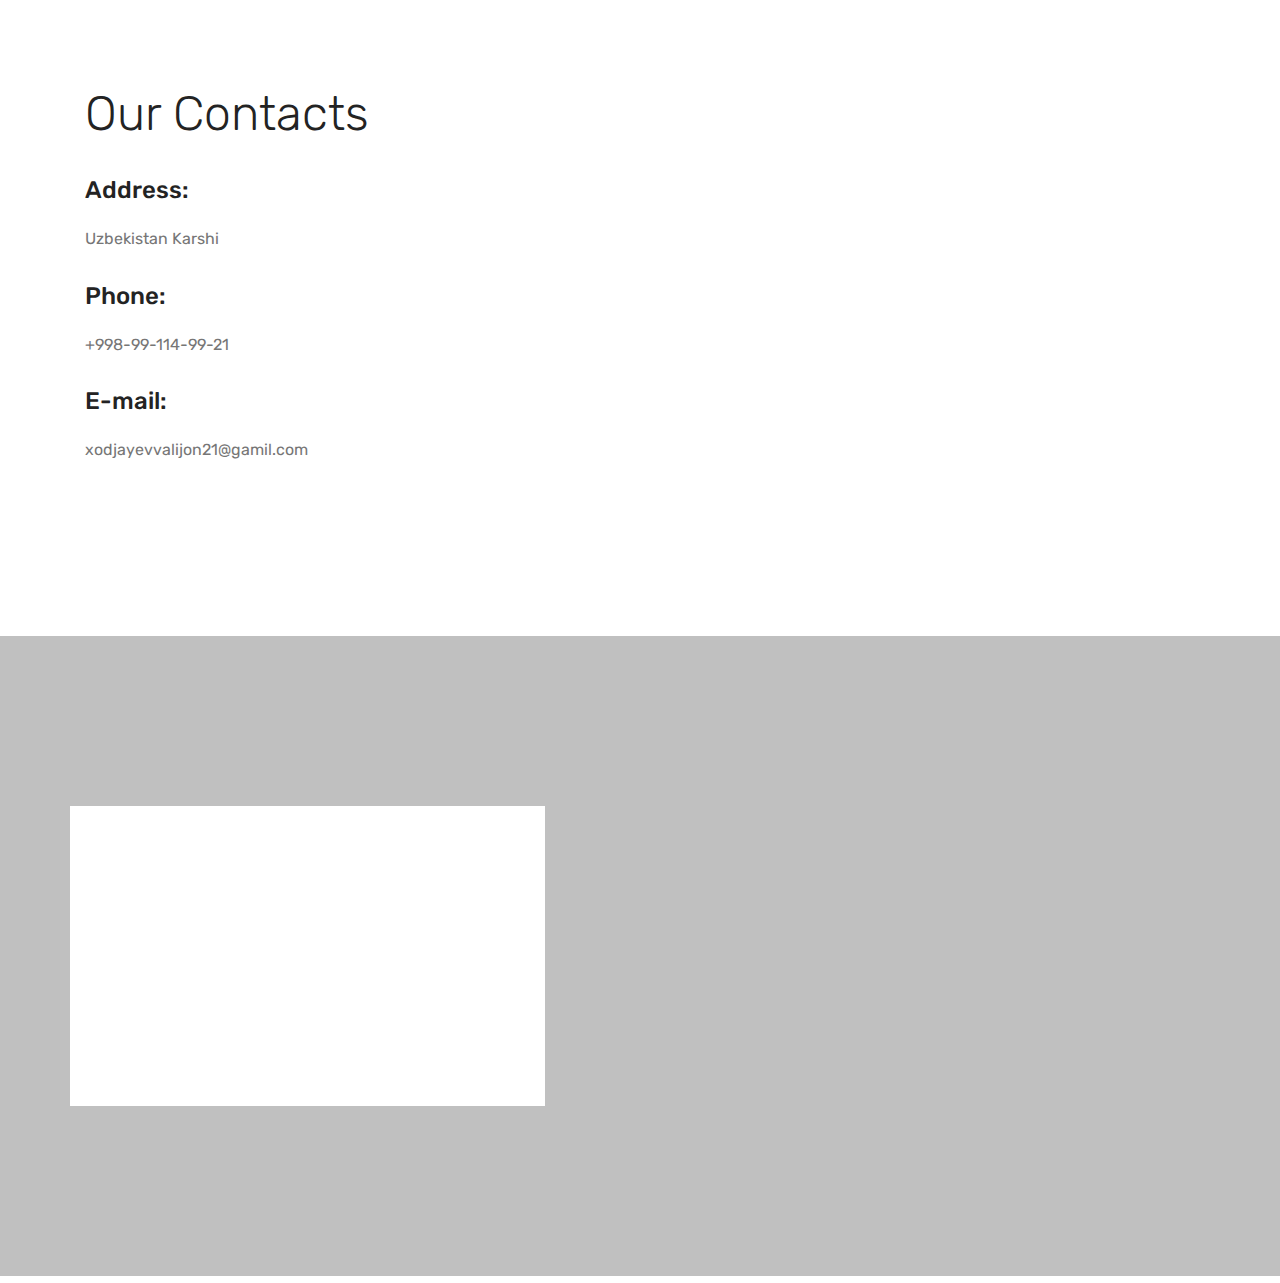
==== page4.html @ 5f027de9 "first commit" ====
<!DOCTYPE html>
<html  >
<head>
  <!-- Site made with Mobirise Website Builder v4.12.4, https://mobirise.com -->
  <meta charset="UTF-8">
  <meta http-equiv="X-UA-Compatible" content="IE=edge">
  <meta name="generator" content="Mobirise v4.12.4, mobirise.com">
  <meta name="viewport" content="width=device-width, initial-scale=1, minimum-scale=1">
  <link rel="shortcut icon" href="assets/images/logo4.png" type="image/x-icon">
  <meta name="description" content="Site Creator Description">
  
  
  <title>contact</title>
  <link rel="stylesheet" href="assets/bootstrap/css/bootstrap.min.css">
  <link rel="stylesheet" href="assets/bootstrap/css/bootstrap-grid.min.css">
  <link rel="stylesheet" href="assets/bootstrap/css/bootstrap-reboot.min.css">
  <link rel="stylesheet" href="assets/tether/tether.min.css">
  <link rel="stylesheet" href="assets/animatecss/animate.min.css">
  <link rel="stylesheet" href="assets/theme/css/style.css">
  <link rel="preload" as="style" href="assets/mobirise/css/mbr-additional.css"><link rel="stylesheet" href="assets/mobirise/css/mbr-additional.css" type="text/css">
  
  
  
</head>
<body>
  <section class="mbr-section contacts1 cid-t9yQlhY47F" id="contacts1-2">
    <!---->
    
    <!---->
    <!--Overlay-->
    
    <!--Container-->
    <div class="container">
        <div class="row">
            <!--Titles-->
            <div class="title col-12">
                <h2 class="align-left mbr-fonts-style display-1">
                    Our Contacts
                </h2>
                
            </div>
            <!--Left-->
            <div class="col-12 col-md-6">
                <div class="left-block wrapper">
                    <div class="b b-adress">
                        <h5 class="align-left mbr-fonts-style m-0 display-5">
                            Address:
                        </h5>
                        <p class="mbr-text align-left mbr-fonts-style display-7">Uzbekistan Karshi<br></p>
                    </div>
                    <div class="b b-phone">
                        <h5 class="align-left mbr-fonts-style m-0 display-5">
                            Phone:
                        </h5>
                        <p class="mbr-text align-left mbr-fonts-style display-7">+998-99-114-99-21</p>
                    </div>
                    <div class="b b-mail">
                        <h5 class="align-left mbr-fonts-style m-0 display-5">
                            E-mail:
                        </h5>
                        <p class="mbr-text align-left mbr-fonts-style display-7">
                            xodjayevvalijon21@gamil.com</p>
                    </div>
                </div>
            </div>
            <!--Right-->
            <div class="col-12 col-md-6">
                <div class="google-map"><iframe frameborder="0" style="border:0" src="https://www.google.com/maps/embed/v1/place?key=AIzaSyCNveGQ9bfpKFwWzQLLftrR9hNiHwdqQG8&amp;q=place_id:ChIJweSoRDmmTj8RnVA3IKxpQ2k" allowfullscreen=""></iframe></div>
            </div>
        </div>
    </div>
</section>

<section class="engine"><a href="https://mobirise.info/d">site maker</a></section><section class="contacts4 cid-t9yQn7YLxb" id="contacts4-3">

    

    <div class="main_wrapper">
        <div class="b_wrapper">
            <div class="container">
                <div class="row">
                    <div class="col-12 col-md-5 p-0">
                        <div class="block p-5">
                            <div class="block_wrapper">
                                <h4 class="align-left mbr-fonts-style pb-4 m-0 display-5">Контакты</h4>
                                <p class="mbr-text align-left mbr-fonts-style pb-4 m-0 display-7">+998991149921</p>
                                <p class="mbr-text align-left mbr-fonts-style m-0 display-7">Uzbekistan Karshi Tatu<br><br></p>
                            </div>
                        </div>
                    </div>
                </div>
            </div>
        </div>
        <!--Map-->
        <div class="google-map"><iframe frameborder="0" style="border:0" src="https://www.google.com/maps/embed/v1/place?key=AIzaSyCNveGQ9bfpKFwWzQLLftrR9hNiHwdqQG8&amp;q=place_id:ChIJweSoRDmmTj8RnVA3IKxpQ2k" allowfullscreen=""></iframe></div>
    </div>
</section>


  <script src="assets/web/assets/jquery/jquery.min.js"></script>
  <script src="assets/popper/popper.min.js"></script>
  <script src="assets/bootstrap/js/bootstrap.min.js"></script>
  <script src="assets/tether/tether.min.js"></script>
  <script src="assets/smoothscroll/smooth-scroll.js"></script>
  <script src="assets/viewportchecker/jquery.viewportchecker.js"></script>
  <script src="assets/theme/js/script.js"></script>
  
  
 <div id="scrollToTop" class="scrollToTop mbr-arrow-up"><a style="text-align: center;"><i class="mbr-arrow-up-icon mbr-arrow-up-icon-cm cm-icon cm-icon-smallarrow-up"></i></a></div>
    <input name="animation" type="hidden">
  </body>
</html>
---- assets/theme/css/style.css ----
/*!
 * Mobirise v4 theme (https://mobirise.com/)
 * Copyright 2017 Mobirise
 */
section {
  background-color: #eeeeee;
}

.form-control:focus {
  box-shadow: none;
}

:focus {
  outline: none;
}

body {
  font-style: normal;
  line-height: 1.5;
}

section,
.container,
.container-fluid {
  position: relative;
  word-wrap: break-word;
}

a.mbr-iconfont:hover {
  text-decoration: none;
}

.article .lead p,
.article .lead ul,
.article .lead ol,
.article .lead pre,
.article .lead blockquote {
  margin-bottom: 0;
}

ul,
ol,
pre,
blockquote {
  margin-bottom: 2.3125rem;
}

pre {
  background: #f4f4f4;
  padding: 10px 24px;
  white-space: pre-wrap;
}

.inactive {
  -webkit-user-select: none;
  -moz-user-select: none;
  -ms-user-select: none;
  user-select: none;
  pointer-events: none;
  -webkit-user-drag: none;
  user-drag: none;
}

.mbr-section__comments .row {
  justify-content: center;
  -webkit-justify-content: center;
}

a {
  font-style: normal;
  font-weight: 400;
  cursor: pointer;
}

a, a:hover {
  text-decoration: none;
}

figure {
  margin-bottom: 0;
}

body {
  color: #232323;
}

h1,
h2,
h3,
h4,
h5,
h6,
.h1,
.h2,
.h3,
.h4,
.h5,
.h6,
.display-1,
.display-2,
.display-3,
.display-4 {
  line-height: 1;
  word-break: break-word;
  word-wrap: break-word;
}

.mbr-section-title {
  font-style: normal;
  line-height: 1.2;
}

.mbr-section-subtitle {
  line-height: 1.3;
}

.mbr-text {
  font-style: normal;
  line-height: 1.6;
}

b,
strong {
  font-weight: bold;
}

blockquote {
  padding: 10px 0 10px 20px;
  position: relative;
  border-left: 2px solid;
  border-color: #ff3366;
}

input:-webkit-autofill, input:-webkit-autofill:hover, input:-webkit-autofill:focus, input:-webkit-autofill:active {
  transition-delay: 9999s;
  transition-property: background-color, color;
}

textarea[type='hidden'] {
  display: none;
}

body {
  position: relative;
}

section {
  background-position: 50% 50%;
  background-repeat: no-repeat;
  background-size: cover;
}

section .mbr-background-video,
section .mbr-background-video-preview {
  position: absolute;
  bottom: 0;
  left: 0;
  right: 0;
  top: 0;
}

.hidden {
  visibility: hidden;
}

.mbr-z-index20 {
  z-index: 20;
}

/*! Base colors */
.mbr-white {
  color: #ffffff;
}

.mbr-black {
  color: #000000;
}

.mbr-bg-white {
  background-color: #ffffff;
}

.mbr-bg-black {
  background-color: #000000;
}

/*! Text-aligns */
.align-left {
  text-align: left;
}

.align-center {
  text-align: center;
}

.align-right {
  text-align: right;
}

@media (max-width: 767px) {
  .align-left,
  .align-center,
  .align-right,
  .mbr-section-btn,
  .mbr-section-title {
    text-align: center;
  }
}

/*! Font-weight  */
.mbr-light {
  font-weight: 300;
}

.mbr-regular {
  font-weight: 400;
}

.mbr-semibold {
  font-weight: 500;
}

.mbr-bold {
  font-weight: 700;
}

/*! Media  */
.media-size-item {
  -moz-flex: 1 1 auto;
  -o-flex: 1 1 auto;
  flex: 1 1 auto;
}

.media-content {
  flex-basis: 100%;
}

.media-container-row {
  display: flex;
  flex-direction: row;
  flex-wrap: wrap;
  justify-content: center;
  align-content: center;
  align-items: start;
}

.media-container-row .media-size-item {
  width: 400px;
}

.media-container-column {
  display: flex;
  flex-direction: column;
  flex-wrap: wrap;
  justify-content: center;
  align-content: center;
  align-items: stretch;
}

.media-container-column > * {
  width: 100%;
}

@media (min-width: 992px) {
  .media-container-row {
    flex-wrap: nowrap;
  }
}

figure {
  overflow: hidden;
}

figure[mbr-media-size] {
  transition: width 0.1s;
}

.mbr-figure img,
.mbr-figure iframe {
  display: block;
  width: 100%;
}

.card {
  background-color: transparent;
  border: none;
}

.card-box {
  width: 100%;
}

.card-img {
  text-align: center;
  flex-shrink: 0;
  -webkit-flex-shrink: 0;
}

.media {
  max-width: 100%;
  margin: 0 auto;
}

.mbr-figure {
  -ms-grid-row-align: center;
  align-self: center;
}

.media-container > div {
  max-width: 100%;
}

.mbr-figure img,
.card-img img {
  width: 100%;
}

@media (max-width: 991px) {
  .media-size-item {
    width: auto !important;
  }
  .media {
    width: auto;
  }
  .mbr-figure {
    width: 100% !important;
  }
}

/*! Buttons */
.btn {
  font-weight: 500;
  border-width: 2px;
  font-style: normal;
  letter-spacing: 1px;
  margin: .4rem .8rem;
  white-space: normal;
  transition: all .3s ease-in-out;
  display: inline-flex;
  align-items: center;
  justify-content: center;
  word-break: break-word;
  -webkit-align-items: center;
  -webkit-justify-content: center;
  display: -webkit-inline-flex;
}

.btn-sm {
  font-weight: 500;
  letter-spacing: 1px;
  transition: all .3s ease-in-out;
}

.btn-md {
  font-weight: 500;
  letter-spacing: 1px;
  margin: .4rem .8rem !important;
  transition: all .3s ease-in-out;
}

.btn-lg {
  font-weight: 500;
  letter-spacing: 1px;
  margin: .4rem .8rem !important;
  transition: all .3s ease-in-out;
}

.mbr-section-btn {
  margin-left: -0.25rem;
  margin-right: -0.25rem;
  font-size: 0;
}

nav .mbr-section-btn {
  margin-left: 0rem;
  margin-right: 0rem;
}

.btn-form {
  border-radius: 0;
}

.btn-form:hover {
  cursor: pointer;
}

/*! Btn icon margin */
.btn .mbr-iconfont,
.btn.btn-sm .mbr-iconfont {
  cursor: pointer;
  margin-right: 0.5rem;
}

.btn.btn-md .mbr-iconfont,
.btn.btn-md .mbr-iconfont {
  margin-right: 0.8rem;
}

.mbr-regular {
  font-weight: 400;
}

.mbr-semibold {
  font-weight: 500;
}

.mbr-bold {
  font-weight: 700;
}

[type='submit'] {
  -webkit-appearance: none;
}

/*! Full-screen */
.mbr-fullscreen .mbr-overlay {
  min-height: 100vh;
}

.mbr-fullscreen {
  display: flex;
  display: -moz-flex;
  display: -ms-flex;
  display: -o-flex;
  align-items: center;
  -webkit-align-items: center;
  min-height: 100vh;
  padding-top: 3rem;
  padding-bottom: 3rem;
}

/*! Map */
.map {
  height: 25rem;
  position: relative;
}

.map iframe {
  width: 100%;
  height: 100%;
}

.mbr-overlay {
  background-color: #000;
  bottom: 0;
  left: 0;
  opacity: .5;
  position: absolute;
  right: 0;
  top: 0;
  z-index: 0;
  pointer-events: none;
}

/* Form */
blockquote {
  font-style: italic;
  padding: 10px 0 10px 20px;
  font-size: 1.09rem;
  position: relative;
  border-width: 3px;
}

.form-control {
  background-color: #f5f5f5;
  box-shadow: none;
  color: #565656;
  line-height: 1.43;
  min-height: 3.5em;
  padding: 1.07em .5em;
}

.form-control, .form-control:focus {
  border: 1px solid #e8e8e8;
}

.form-active .form-control:invalid {
  border-color: red;
}

.form-control-label {
  position: relative;
  cursor: pointer;
  margin-bottom: .357em;
  padding: 0;
}

.alert {
  color: #ffffff;
  border-radius: 0;
  border: 0;
  font-size: .875rem;
  line-height: 1.5;
  margin-bottom: 1.875rem;
  padding: 1.25rem;
  position: relative;
}

.alert.alert-form::after {
  background-color: inherit;
  bottom: -7px;
  content: "";
  display: block;
  height: 14px;
  left: 50%;
  margin-left: -7px;
  position: absolute;
  transform: rotate(45deg);
  width: 14px;
  -webkit-transform: rotate(45deg);
}

.form-asterisk {
  font-family: initial;
  position: absolute;
  top: -2px;
  font-weight: normal;
}

/*! Scroll to top arrow */
#scrollToTop a i:before {
  content: '';
  position: absolute;
  height: 40%;
  top: 25%;
  background: #fff;
  width: 2px;
  left: calc(50% - 1px);
}

#scrollToTop a i:after {
  content: '';
  position: absolute;
  display: block;
  border-top: 2px solid #fff;
  border-right: 2px solid #fff;
  width: 40%;
  height: 40%;
  left: 30%;
  bottom: 30%;
  transform: rotate(135deg);
  -webkit-transform: rotate(135deg);
}

.mbr-arrow-up {
  bottom: 25px;
  right: 90px;
  position: fixed;
  text-align: right;
  z-index: 5000;
  color: #ffffff;
  font-size: 32px;
  transform: rotate(180deg);
  -webkit-transform: rotate(180deg);
}

.mbr-arrow-up a {
  background: rgba(0, 0, 0, 0.2);
  border-radius: 3px;
  color: #fff;
  display: inline-block;
  height: 60px;
  width: 60px;
  outline-style: none !important;
  position: relative;
  text-decoration: none;
  transition: all 0.3s ease-in-out;
  cursor: pointer;
  text-align: center;
}

.mbr-arrow-up a:hover {
  background-color: rgba(0, 0, 0, 0.4);
}

.mbr-arrow-up a i {
  line-height: 60px;
}

.mbr-arrow-up-icon {
  display: block;
  color: #fff;
}

.mbr-arrow-up-icon::before {
  content: '\203a';
  display: inline-block;
  font-family: serif;
  font-size: 32px;
  line-height: 1;
  font-style: normal;
  position: relative;
  top: 6px;
  left: -4px;
  -webkit-transform: rotate(-90deg);
  transform: rotate(-90deg);
}

/*! Arrow Down */
.mbr-arrow {
  position: absolute;
  bottom: 45px;
  left: 50%;
  width: 60px;
  height: 60px;
  cursor: pointer;
  background-color: rgba(80, 80, 80, 0.5);
  border-radius: 50%;
  -webkit-transform: translateX(-50%);
  transform: translateX(-50%);
}

.mbr-arrow > a {
  display: inline-block;
  text-decoration: none;
  outline-style: none;
  -webkit-animation: arrowdown 1.7s ease-in-out infinite;
  animation: arrowdown 1.7s ease-in-out infinite;
}

.mbr-arrow > a > i {
  position: absolute;
  top: -2px;
  left: 15px;
  font-size: 2rem;
}

@keyframes arrowdown {
  0% {
    transform: translateY(0px);
    -webkit-transform: translateY(0px);
  }
  50% {
    transform: translateY(-5px);
    -webkit-transform: translateY(-5px);
  }
  100% {
    transform: translateY(0px);
    -webkit-transform: translateY(0px);
  }
}

@-webkit-keyframes arrowdown {
  0% {
    transform: translateY(0px);
    -webkit-transform: translateY(0px);
  }
  50% {
    transform: translateY(-5px);
    -webkit-transform: translateY(-5px);
  }
  100% {
    transform: translateY(0px);
    -webkit-transform: translateY(0px);
  }
}

@media (max-width: 500px) {
  .mbr-arrow-up {
    left: 50%;
    right: auto;
    transform: translateX(-50%) rotate(180deg);
    -webkit-transform: translateX(-50%) rotate(180deg);
  }
}

/*Gradients animation*/
@keyframes gradient-animation {
  from {
    background-position: 0% 100%;
    -webkit-animation-timing-function: ease-in-out;
            animation-timing-function: ease-in-out;
  }
  to {
    background-position: 100% 0%;
    -webkit-animation-timing-function: ease-in-out;
            animation-timing-function: ease-in-out;
  }
}

@-webkit-keyframes gradient-animation {
  from {
    background-position: 0% 100%;
    -webkit-animation-timing-function: ease-in-out;
            animation-timing-function: ease-in-out;
  }
  to {
    background-position: 100% 0%;
    -webkit-animation-timing-function: ease-in-out;
            animation-timing-function: ease-in-out;
  }
}

.bg-gradient {
  background-size: 200% 200%;
  animation: gradient-animation 5s infinite alternate;
  -webkit-animation: gradient-animation 5s infinite alternate;
}

.menu .navbar-brand {
  display: -webkit-flex;
}

.menu .navbar-brand span {
  display: flex;
  display: -webkit-flex;
}

.menu .navbar-brand .navbar-caption-wrap {
  display: -webkit-flex;
}

.menu .navbar-brand .navbar-logo img {
  display: -webkit-flex;
}

@media (min-width: 768px) and (max-width: 1023px) {
  .menu .navbar-toggleable-sm .navbar-nav {
    display: -ms-flexbox;
  }
}

@media (max-width: 1023px) {
  .menu .navbar-collapse {
    max-height: 93.5vh;
  }
  .menu .navbar-collapse.show {
    overflow: auto;
  }
}

@media (min-width: 1024px) {
  .menu .navbar-nav.nav-dropdown {
    display: -webkit-flex;
  }
  .menu .navbar-toggleable-sm .navbar-collapse {
    display: -webkit-flex !important;
  }
  .menu .collapsed .navbar-collapse {
    max-height: 93.5vh;
  }
  .menu .collapsed .navbar-collapse.show {
    overflow: auto;
  }
}

@media (max-width: 767px) {
  .menu .navbar-collapse {
    max-height: 80vh;
  }
}

/* Others*/
.note-check a[data-value=Rubik] {
  font-style: normal;
}

.mbr-arrow a {
  color: #ffffff;
}

@media (max-width: 767px) {
  .mbr-arrow {
    display: none;
  }
}

.navbar {
  display: -webkit-flex;
  -webkit-flex-wrap: wrap;
  -webkit-align-items: center;
  -webkit-justify-content: space-between;
}

.navbar-collapse {
  -webkit-flex-basis: 100%;
  -webkit-flex-grow: 1;
  -webkit-align-items: center;
}

.nav-dropdown .link {
  padding: 0.667em 1.667em !important;
  margin: 0 !important;
}

.nav {
  display: -webkit-flex;
  -webkit-flex-wrap: wrap;
}

.row {
  display: -webkit-flex;
  -webkit-flex-wrap: wrap;
}

.justify-content-center {
  -webkit-justify-content: center;
}

.form-inline {
  display: -webkit-flex;
  -webkit-align-items: center;
}

.card-wrapper {
  -webkit-flex: 1;
}

.carousel-control {
  z-index: 10;
  display: -webkit-flex;
  -webkit-align-items: center;
  -webkit-justify-content: center;
}

.carousel-controls {
  display: -webkit-flex;
}

.media {
  display: -webkit-flex;
}

.form-group:focus {
  outline: none;
}

.jq-selectbox__select {
  padding: 1.07em 0.5em;
  position: absolute;
  top: 0;
  left: 0;
  width: 100%;
}

.jq-selectbox__dropdown {
  position: absolute;
  top: 100%;
  left: 0 !important;
  width: 100% !important;
}

.jq-selectbox__trigger-arrow {
  -webkit-transform: translateY(-50%);
          transform: translateY(-50%);
}

.jq-selectbox li {
  padding: 1.07em 0.5em;
}

input[type='range'] {
  padding-left: 0 !important;
  padding-right: 0 !important;
}

.modal-dialog,
.modal-content {
  height: 100%;
}

.modal-dialog .carousel-inner {
  height: calc(100vh - 1.75rem);
}

@media (max-width: 575px) {
  .modal-dialog .carousel-inner {
    height: calc(100vh - 1rem);
  }
}

.carousel-item {
  text-align: center;
}

.carousel-item img {
  margin: auto;
}

.navbar-toggler {
  align-self: flex-start;
  padding: 0.25rem 0.75rem;
  font-size: 1.25rem;
  line-height: 1;
  background: transparent;
  border: 1px solid transparent;
  border-radius: 0.25rem;
}

.navbar-toggler:focus,
.navbar-toggler:hover {
  text-decoration: none;
}

.navbar-toggler-icon {
  display: inline-block;
  width: 1.5em;
  height: 1.5em;
  vertical-align: middle;
  content: '';
  background: no-repeat center center;
  background-size: 100% 100%;
}

.navbar-toggler-left {
  position: absolute;
  left: 1rem;
}

.navbar-toggler-right {
  position: absolute;
  right: 1rem;
}

@media (max-width: 575px) {
  .navbar-toggleable .navbar-nav .dropdown-menu {
    position: static;
    float: none;
  }
  .navbar-toggleable > .container {
    padding-right: 0;
    padding-left: 0;
  }
}

@media (min-width: 576px) {
  .navbar-toggleable {
    flex-direction: row;
    flex-wrap: nowrap;
    align-items: center;
  }
  .navbar-toggleable .navbar-nav {
    flex-direction: row;
  }
  .navbar-toggleable .navbar-nav .nav-link {
    padding-right: 0.5rem;
    padding-left: 0.5rem;
  }
  .navbar-toggleable > .container {
    display: flex;
    flex-wrap: nowrap;
    align-items: center;
  }
  .navbar-toggleable .navbar-collapse {
    display: flex !important;
    width: 100%;
  }
  .navbar-toggleable .navbar-toggler {
    display: none;
  }
}

@media (max-width: 767px) {
  .navbar-toggleable-sm .navbar-nav .dropdown-menu {
    position: static;
    float: none;
  }
  .navbar-toggleable-sm > .container {
    padding-right: 0;
    padding-left: 0;
  }
}

@media (min-width: 768px) {
  .navbar-toggleable-sm {
    flex-direction: row;
    flex-wrap: nowrap;
    align-items: center;
  }
  .navbar-toggleable-sm .navbar-nav {
    flex-direction: row;
  }
  .navbar-toggleable-sm .navbar-nav .nav-link {
    padding-right: 0.5rem;
    padding-left: 0.5rem;
  }
  .navbar-toggleable-sm > .container {
    display: flex;
    flex-wrap: nowrap;
    align-items: center;
  }
  .navbar-toggleable-sm .navbar-collapse {
    display: none;
    width: 100%;
  }
  .navbar-toggleable-sm .navbar-toggler {
    display: none;
  }
}

@media (max-width: 1023px) {
  .navbar-toggleable-md .navbar-nav .dropdown-menu {
    position: static;
    float: none;
  }
  .navbar-toggleable-md > .container {
    padding-right: 0;
    padding-left: 0;
  }
}

@media (min-width: 1024px) {
  .navbar-toggleable-md {
    flex-direction: row;
    flex-wrap: nowrap;
    align-items: center;
  }
  .navbar-toggleable-md .navbar-nav {
    flex-direction: row;
  }
  .navbar-toggleable-md .navbar-nav .nav-link {
    padding-right: 0.5rem;
    padding-left: 0.5rem;
  }
  .navbar-toggleable-md > .container {
    display: flex;
    flex-wrap: nowrap;
    align-items: center;
  }
  .navbar-toggleable-md .navbar-collapse {
    display: flex !important;
    width: 100%;
  }
  .navbar-toggleable-md .navbar-toggler {
    display: none;
  }
}

@media (max-width: 1199px) {
  .navbar-toggleable-lg .navbar-nav .dropdown-menu {
    position: static;
    float: none;
  }
  .navbar-toggleable-lg > .container {
    padding-right: 0;
    padding-left: 0;
  }
}

@media (min-width: 1200px) {
  .navbar-toggleable-lg {
    flex-direction: row;
    flex-wrap: nowrap;
    align-items: center;
  }
  .navbar-toggleable-lg .navbar-nav {
    flex-direction: row;
  }
  .navbar-toggleable-lg .navbar-nav .nav-link {
    padding-right: 0.5rem;
    padding-left: 0.5rem;
  }
  .navbar-toggleable-lg > .container {
    display: flex;
    flex-wrap: nowrap;
    align-items: center;
  }
  .navbar-toggleable-lg .navbar-collapse {
    display: flex !important;
    width: 100%;
  }
  .navbar-toggleable-lg .navbar-toggler {
    display: none;
  }
}

.navbar-toggleable-xl {
  flex-direction: row;
  flex-wrap: nowrap;
  align-items: center;
}

.navbar-toggleable-xl .navbar-nav .dropdown-menu {
  position: static;
  float: none;
}

.navbar-toggleable-xl > .container {
  padding-right: 0;
  padding-left: 0;
}

.navbar-toggleable-xl .navbar-nav {
  flex-direction: row;
}

.navbar-toggleable-xl .navbar-nav .nav-link {
  padding-right: 0.5rem;
  padding-left: 0.5rem;
}

.navbar-toggleable-xl > .container {
  display: flex;
  flex-wrap: nowrap;
  align-items: center;
}

.navbar-toggleable-xl .navbar-collapse {
  display: flex !important;
  width: 100%;
}

.navbar-toggleable-xl .navbar-toggler {
  display: none;
}

.card-img {
  width: auto;
}

.menu .navbar.collapsed:not(.beta-menu) {
  flex-direction: column;
}

.carousel-item.active,
.carousel-item-next,
.carousel-item-prev {
  display: flex;
}

.note-air-layout .dropup .dropdown-menu,
.note-air-layout .navbar-fixed-bottom .dropdown .dropdown-menu {
  bottom: initial !important;
}

html,
body {
  height: auto;
  min-height: 100vh;
}

.dropup .dropdown-toggle::after {
  display: none;
}
.engine {
	position: absolute;
	text-indent: -2400px;
	text-align: center;
	padding: 0;
	top: 0;
	left: -2400px;
}
---- assets/mobirise/css/mbr-additional.css ----
@import url(https://fonts.googleapis.com/css?family=Rubik:300,400,500,600,700,800,900,300i,400i,500i,600i,700i,800i,900i&display=swap);





body {
  font-family: Rubik;
}
.display-1 {
  font-family: 'Rubik', sans-serif;
  font-size: 3rem;
  font-display: swap;
}
.display-1 > .mbr-iconfont {
  font-size: 4.8rem;
}
.display-2 {
  font-family: 'Rubik', sans-serif;
  font-size: 3rem;
  font-display: swap;
}
.display-2 > .mbr-iconfont {
  font-size: 4.8rem;
}
.display-4 {
  font-family: 'Rubik', sans-serif;
  font-size: 1rem;
  font-display: swap;
}
.display-4 > .mbr-iconfont {
  font-size: 1.6rem;
}
.display-5 {
  font-family: 'Rubik', sans-serif;
  font-size: 1.5rem;
  font-display: swap;
}
.display-5 > .mbr-iconfont {
  font-size: 2.4rem;
}
.display-7 {
  font-family: 'Rubik', sans-serif;
  font-size: 1rem;
  font-display: swap;
}
.display-7 > .mbr-iconfont {
  font-size: 1.6rem;
}
/* ---- Fluid typography for mobile devices ---- */
/* 1.4 - font scale ratio ( bootstrap == 1.42857 ) */
/* 100vw - current viewport width */
/* (48 - 20)  48 == 48rem == 768px, 20 == 20rem == 320px(minimal supported viewport) */
/* 0.65 - min scale variable, may vary */
@media (max-width: 768px) {
  .display-1 {
    font-size: 2.4rem;
    font-size: calc( 1.7rem + (3 - 1.7) * ((100vw - 20rem) / (48 - 20)));
    line-height: calc( 1.4 * (1.7rem + (3 - 1.7) * ((100vw - 20rem) / (48 - 20))));
  }
  .display-2 {
    font-size: 2.4rem;
    font-size: calc( 1.7rem + (3 - 1.7) * ((100vw - 20rem) / (48 - 20)));
    line-height: calc( 1.4 * (1.7rem + (3 - 1.7) * ((100vw - 20rem) / (48 - 20))));
  }
  .display-4 {
    font-size: 0.8rem;
    font-size: calc( 1rem + (1 - 1) * ((100vw - 20rem) / (48 - 20)));
    line-height: calc( 1.4 * (1rem + (1 - 1) * ((100vw - 20rem) / (48 - 20))));
  }
  .display-5 {
    font-size: 1.2rem;
    font-size: calc( 1.175rem + (1.5 - 1.175) * ((100vw - 20rem) / (48 - 20)));
    line-height: calc( 1.4 * (1.175rem + (1.5 - 1.175) * ((100vw - 20rem) / (48 - 20))));
  }
}
/* Buttons */
.btn {
  padding: 1rem 3rem;
  border-radius: 3px;
}
.btn-sm {
  padding: 0.6rem 1.5rem;
  border-radius: 3px;
}
.btn-md {
  padding: 1rem 3rem;
  border-radius: 3px;
}
.btn-lg {
  padding: 1.2rem 3.2rem;
  border-radius: 3px;
}
.bg-primary {
  background-color: #ff3366 !important;
}
.bg-success {
  background-color: #0f7699 !important;
}
.bg-info {
  background-color: #82786e !important;
}
.bg-warning {
  background-color: #879a9f !important;
}
.bg-danger {
  background-color: #b1a374 !important;
}
.btn-primary,
.btn-primary:active {
  background-color: #ff3366 !important;
  border-color: #ff3366 !important;
  color: #ffffff !important;
}
.btn-primary:hover,
.btn-primary:focus,
.btn-primary.focus,
.btn-primary.active {
  color: #ffffff !important;
  background-color: #e50039 !important;
  border-color: #e50039 !important;
}
.btn-primary.disabled,
.btn-primary:disabled {
  color: #ffffff !important;
  background-color: #e50039 !important;
  border-color: #e50039 !important;
}
.btn-secondary,
.btn-secondary:active {
  background-color: #ff3366 !important;
  border-color: #ff3366 !important;
  color: #ffffff !important;
}
.btn-secondary:hover,
.btn-secondary:focus,
.btn-secondary.focus,
.btn-secondary.active {
  color: #ffffff !important;
  background-color: #e50039 !important;
  border-color: #e50039 !important;
}
.btn-secondary.disabled,
.btn-secondary:disabled {
  color: #ffffff !important;
  background-color: #e50039 !important;
  border-color: #e50039 !important;
}
.btn-info,
.btn-info:active {
  background-color: #82786e !important;
  border-color: #82786e !important;
  color: #ffffff !important;
}
.btn-info:hover,
.btn-info:focus,
.btn-info.focus,
.btn-info.active {
  color: #ffffff !important;
  background-color: #59524b !important;
  border-color: #59524b !important;
}
.btn-info.disabled,
.btn-info:disabled {
  color: #ffffff !important;
  background-color: #59524b !important;
  border-color: #59524b !important;
}
.btn-success,
.btn-success:active {
  background-color: #0f7699 !important;
  border-color: #0f7699 !important;
  color: #ffffff !important;
}
.btn-success:hover,
.btn-success:focus,
.btn-success.focus,
.btn-success.active {
  color: #ffffff !important;
  background-color: #084053 !important;
  border-color: #084053 !important;
}
.btn-success.disabled,
.btn-success:disabled {
  color: #ffffff !important;
  background-color: #084053 !important;
  border-color: #084053 !important;
}
.btn-warning,
.btn-warning:active {
  background-color: #879a9f !important;
  border-color: #879a9f !important;
  color: #ffffff !important;
}
.btn-warning:hover,
.btn-warning:focus,
.btn-warning.focus,
.btn-warning.active {
  color: #ffffff !important;
  background-color: #617479 !important;
  border-color: #617479 !important;
}
.btn-warning.disabled,
.btn-warning:disabled {
  color: #ffffff !important;
  background-color: #617479 !important;
  border-color: #617479 !important;
}
.btn-danger,
.btn-danger:active {
  background-color: #b1a374 !important;
  border-color: #b1a374 !important;
  color: #ffffff !important;
}
.btn-danger:hover,
.btn-danger:focus,
.btn-danger.focus,
.btn-danger.active {
  color: #ffffff !important;
  background-color: #8b7d4e !important;
  border-color: #8b7d4e !important;
}
.btn-danger.disabled,
.btn-danger:disabled {
  color: #ffffff !important;
  background-color: #8b7d4e !important;
  border-color: #8b7d4e !important;
}
.btn-white {
  color: #333333 !important;
}
.btn-white,
.btn-white:active {
  background-color: #ffffff !important;
  border-color: #ffffff !important;
  color: #808080 !important;
}
.btn-white:hover,
.btn-white:focus,
.btn-white.focus,
.btn-white.active {
  color: #808080 !important;
  background-color: #d9d9d9 !important;
  border-color: #d9d9d9 !important;
}
.btn-white.disabled,
.btn-white:disabled {
  color: #808080 !important;
  background-color: #d9d9d9 !important;
  border-color: #d9d9d9 !important;
}
.btn-black,
.btn-black:active {
  background-color: #333333 !important;
  border-color: #333333 !important;
  color: #ffffff !important;
}
.btn-black:hover,
.btn-black:focus,
.btn-black.focus,
.btn-black.active {
  color: #ffffff !important;
  background-color: #0d0d0d !important;
  border-color: #0d0d0d !important;
}
.btn-black.disabled,
.btn-black:disabled {
  color: #ffffff !important;
  background-color: #0d0d0d !important;
  border-color: #0d0d0d !important;
}
.btn-primary-outline,
.btn-primary-outline:active {
  background: none;
  border-color: #cc0033;
  color: #cc0033;
}
.btn-primary-outline:hover,
.btn-primary-outline:focus,
.btn-primary-outline.focus,
.btn-primary-outline.active {
  color: #ffffff;
  background-color: #ff3366;
  border-color: #ff3366;
}
.btn-primary-outline.disabled,
.btn-primary-outline:disabled {
  color: #ffffff !important;
  background-color: #ff3366 !important;
  border-color: #ff3366 !important;
}
.btn-secondary-outline,
.btn-secondary-outline:active {
  background: none;
  border-color: #cc0033;
  color: #cc0033;
}
.btn-secondary-outline:hover,
.btn-secondary-outline:focus,
.btn-secondary-outline.focus,
.btn-secondary-outline.active {
  color: #ffffff;
  background-color: #ff3366;
  border-color: #ff3366;
}
.btn-secondary-outline.disabled,
.btn-secondary-outline:disabled {
  color: #ffffff !important;
  background-color: #ff3366 !important;
  border-color: #ff3366 !important;
}
.btn-info-outline,
.btn-info-outline:active {
  background: none;
  border-color: #4b453f;
  color: #4b453f;
}
.btn-info-outline:hover,
.btn-info-outline:focus,
.btn-info-outline.focus,
.btn-info-outline.active {
  color: #ffffff;
  background-color: #82786e;
  border-color: #82786e;
}
.btn-info-outline.disabled,
.btn-info-outline:disabled {
  color: #ffffff !important;
  background-color: #82786e !important;
  border-color: #82786e !important;
}
.btn-success-outline,
.btn-success-outline:active {
  background: none;
  border-color: #062e3c;
  color: #062e3c;
}
.btn-success-outline:hover,
.btn-success-outline:focus,
.btn-success-outline.focus,
.btn-success-outline.active {
  color: #ffffff;
  background-color: #0f7699;
  border-color: #0f7699;
}
.btn-success-outline.disabled,
.btn-success-outline:disabled {
  color: #ffffff !important;
  background-color: #0f7699 !important;
  border-color: #0f7699 !important;
}
.btn-warning-outline,
.btn-warning-outline:active {
  background: none;
  border-color: #55666b;
  color: #55666b;
}
.btn-warning-outline:hover,
.btn-warning-outline:focus,
.btn-warning-outline.focus,
.btn-warning-outline.active {
  color: #ffffff;
  background-color: #879a9f;
  border-color: #879a9f;
}
.btn-warning-outline.disabled,
.btn-warning-outline:disabled {
  color: #ffffff !important;
  background-color: #879a9f !important;
  border-color: #879a9f !important;
}
.btn-danger-outline,
.btn-danger-outline:active {
  background: none;
  border-color: #7a6e45;
  color: #7a6e45;
}
.btn-danger-outline:hover,
.btn-danger-outline:focus,
.btn-danger-outline.focus,
.btn-danger-outline.active {
  color: #ffffff;
  background-color: #b1a374;
  border-color: #b1a374;
}
.btn-danger-outline.disabled,
.btn-danger-outline:disabled {
  color: #ffffff !important;
  background-color: #b1a374 !important;
  border-color: #b1a374 !important;
}
.btn-black-outline,
.btn-black-outline:active {
  background: none;
  border-color: #000000;
  color: #000000;
}
.btn-black-outline:hover,
.btn-black-outline:focus,
.btn-black-outline.focus,
.btn-black-outline.active {
  color: #ffffff;
  background-color: #333333;
  border-color: #333333;
}
.btn-black-outline.disabled,
.btn-black-outline:disabled {
  color: #ffffff !important;
  background-color: #333333 !important;
  border-color: #333333 !important;
}
.btn-white-outline,
.btn-white-outline:active,
.btn-white-outline.active {
  background: none;
  border-color: #ffffff;
  color: #ffffff;
}
.btn-white-outline:hover,
.btn-white-outline:focus,
.btn-white-outline.focus {
  color: #333333;
  background-color: #ffffff;
  border-color: #ffffff;
}
.text-primary {
  color: #ff3366 !important;
}
.text-secondary {
  color: #ff3366 !important;
}
.text-success {
  color: #0f7699 !important;
}
.text-info {
  color: #82786e !important;
}
.text-warning {
  color: #879a9f !important;
}
.text-danger {
  color: #b1a374 !important;
}
.text-white {
  color: #ffffff !important;
}
.text-black {
  color: #000000 !important;
}
a.text-primary:hover,
a.text-primary:focus {
  color: #cc0033 !important;
}
a.text-secondary:hover,
a.text-secondary:focus {
  color: #cc0033 !important;
}
a.text-success:hover,
a.text-success:focus {
  color: #062e3c !important;
}
a.text-info:hover,
a.text-info:focus {
  color: #4b453f !important;
}
a.text-warning:hover,
a.text-warning:focus {
  color: #55666b !important;
}
a.text-danger:hover,
a.text-danger:focus {
  color: #7a6e45 !important;
}
a.text-white:hover,
a.text-white:focus {
  color: #b3b3b3 !important;
}
a.text-black:hover,
a.text-black:focus {
  color: #4d4d4d !important;
}
.alert-success {
  background-color: #70c770;
}
.alert-info {
  background-color: #82786e;
}
.alert-warning {
  background-color: #879a9f;
}
.alert-danger {
  background-color: #b1a374;
}
.mbr-section-btn a.btn:not(.btn-form) {
  border-radius: 100px;
}
.mbr-section-btn a.btn:not(.btn-form):hover,
.mbr-section-btn a.btn:not(.btn-form):focus {
  box-shadow: none !important;
}
.mbr-section-btn a.btn:not(.btn-form):hover,
.mbr-section-btn a.btn:not(.btn-form):focus {
  box-shadow: 0 10px 40px 0 rgba(0, 0, 0, 0.2) !important;
  -webkit-box-shadow: 0 10px 40px 0 rgba(0, 0, 0, 0.2) !important;
}
.mbr-gallery-filter li a {
  border-radius: 100px !important;
}
.mbr-gallery-filter li.active .btn {
  background-color: #ff3366;
  border-color: #ff3366;
  color: #ffffff;
}
.mbr-gallery-filter li.active .btn:focus {
  box-shadow: none;
}
.nav-tabs .nav-link {
  border-radius: 100px !important;
}
a,
a:hover {
  color: #ff3366;
}
.mbr-plan-header.bg-primary .mbr-plan-subtitle,
.mbr-plan-header.bg-primary .mbr-plan-price-desc {
  color: #ffffff;
}
.mbr-plan-header.bg-success .mbr-plan-subtitle,
.mbr-plan-header.bg-success .mbr-plan-price-desc {
  color: #3cbfec;
}
.mbr-plan-header.bg-info .mbr-plan-subtitle,
.mbr-plan-header.bg-info .mbr-plan-price-desc {
  color: #beb8b2;
}
.mbr-plan-header.bg-warning .mbr-plan-subtitle,
.mbr-plan-header.bg-warning .mbr-plan-price-desc {
  color: #ced6d8;
}
.mbr-plan-header.bg-danger .mbr-plan-subtitle,
.mbr-plan-header.bg-danger .mbr-plan-price-desc {
  color: #dfd9c6;
}
/* Scroll to top button*/
#scrollToTop a {
  border-radius: 100px;
}
.form-control {
  font-family: 'Rubik', sans-serif;
  font-size: 1rem;
  font-display: swap;
}
.form-control > .mbr-iconfont {
  font-size: 1.6rem;
}
blockquote {
  border-color: #ff3366;
}
/* Forms */
.mbr-form .btn {
  margin: .4rem 0;
}
.mbr-form .input-group-btn a.btn {
  border-radius: 100px !important;
}
.mbr-form .input-group-btn a.btn:hover {
  box-shadow: 0 10px 40px 0 rgba(0, 0, 0, 0.2);
}
.mbr-form .input-group-btn button[type="submit"] {
  border-radius: 100px !important;
  padding: 1rem 3rem;
}
.mbr-form .input-group-btn button[type="submit"]:hover {
  box-shadow: 0 10px 40px 0 rgba(0, 0, 0, 0.2);
}
.form2 .form-control {
  border-top-left-radius: 100px;
  border-bottom-left-radius: 100px;
}
.form2 .input-group-btn a.btn {
  border-top-left-radius: 0 !important;
  border-bottom-left-radius: 0 !important;
}
.form2 .input-group-btn button[type="submit"] {
  border-top-left-radius: 0 !important;
  border-bottom-left-radius: 0 !important;
}
.form3 input[type="email"] {
  border-radius: 100px !important;
}
@media (max-width: 349px) {
  .form2 input[type="email"] {
    border-radius: 100px !important;
  }
  .form2 .input-group-btn a.btn {
    border-radius: 100px !important;
  }
  .form2 .input-group-btn button[type="submit"] {
    border-radius: 100px !important;
  }
}
@media (max-width: 767px) {
  .btn {
    font-size: .75rem !important;
  }
  .btn .mbr-iconfont {
    font-size: 1rem !important;
  }
}
/* Footer */
.mbr-footer-content li::before,
.mbr-footer .mbr-contacts li::before {
  background: #ff3366;
}
.mbr-footer-content li a:hover,
.mbr-footer .mbr-contacts li a:hover {
  color: #ff3366;
}
.footer3 input[type="email"],
.footer4 input[type="email"] {
  border-radius: 100px !important;
}
.footer3 .input-group-btn a.btn,
.footer4 .input-group-btn a.btn {
  border-radius: 100px !important;
}
.footer3 .input-group-btn button[type="submit"],
.footer4 .input-group-btn button[type="submit"] {
  border-radius: 100px !important;
}
/* Headers*/
.header13 .form-inline input[type="email"],
.header14 .form-inline input[type="email"] {
  border-radius: 100px;
}
.header13 .form-inline input[type="text"],
.header14 .form-inline input[type="text"] {
  border-radius: 100px;
}
.header13 .form-inline input[type="tel"],
.header14 .form-inline input[type="tel"] {
  border-radius: 100px;
}
.header13 .form-inline a.btn,
.header14 .form-inline a.btn {
  border-radius: 100px;
}
.header13 .form-inline button,
.header14 .form-inline button {
  border-radius: 100px !important;
}
@media screen and (-ms-high-contrast: active), (-ms-high-contrast: none) {
  .card-wrapper {
    flex: auto !important;
  }
}
.jq-selectbox li:hover,
.jq-selectbox li.selected {
  background-color: #ff3366;
  color: #ffffff;
}
.jq-selectbox .jq-selectbox__trigger-arrow,
.jq-number__spin.minus:after,
.jq-number__spin.plus:after {
  transition: 0.4s;
  border-top-color: currentColor;
  border-bottom-color: currentColor;
}
.jq-selectbox:hover .jq-selectbox__trigger-arrow,
.jq-number__spin.minus:hover:after,
.jq-number__spin.plus:hover:after {
  border-top-color: #ff3366;
  border-bottom-color: #ff3366;
}
.xdsoft_datetimepicker .xdsoft_calendar td.xdsoft_default,
.xdsoft_datetimepicker .xdsoft_calendar td.xdsoft_current,
.xdsoft_datetimepicker .xdsoft_timepicker .xdsoft_time_box > div > div.xdsoft_current {
  color: #ffffff !important;
  background-color: #ff3366 !important;
  box-shadow: none !important;
}
.xdsoft_datetimepicker .xdsoft_calendar td:hover,
.xdsoft_datetimepicker .xdsoft_timepicker .xdsoft_time_box > div > div:hover {
  color: #ffffff !important;
  background: #ff3366 !important;
  box-shadow: none !important;
}
.lazy-bg {
  background-image: none !important;
}
.lazy-placeholder:not(section),
.lazy-none {
  display: block;
  position: relative;
  padding-bottom: 56.25%;
}
iframe.lazy-placeholder,
.lazy-placeholder:after {
  content: '';
  position: absolute;
  width: 100px;
  height: 100px;
  background: transparent no-repeat center;
  background-size: contain;
  top: 50%;
  left: 50%;
  transform: translateX(-50%) translateY(-50%);
  background-image: url("data:image/svg+xml;charset=UTF-8,%3csvg width='32' height='32' viewBox='0 0 64 64' xmlns='http://www.w3.org/2000/svg' stroke='%23ff3366' %3e%3cg fill='none' fill-rule='evenodd'%3e%3cg transform='translate(16 16)' stroke-width='2'%3e%3ccircle stroke-opacity='.5' cx='16' cy='16' r='16'/%3e%3cpath d='M32 16c0-9.94-8.06-16-16-16'%3e%3canimateTransform attributeName='transform' type='rotate' from='0 16 16' to='360 16 16' dur='1s' repeatCount='indefinite'/%3e%3c/path%3e%3c/g%3e%3c/g%3e%3c/svg%3e");
}
section.lazy-placeholder:after {
  opacity: 0.3;
}
.cid-t9E7fvjEHj {
  background-image: url("../../../assets/images/home1-1-750x425.jpeg");
}
.cid-t9E7fvjEHj .icons-media-container {
  display: flex;
  -webkit-justify-content: center;
  justify-content: center;
  -webkit-flex-direction: row;
  flex-direction: row;
  -webkit-flex-wrap: wrap;
  flex-wrap: wrap;
  padding-top: 4rem;
}
.cid-t9E7fvjEHj .icons-media-container .mbr-iconfont {
  font-size: 96px;
  color: #ffffff;
}
.cid-t9E7fvjEHj .icons-media-container .icon-block {
  padding-bottom: 1rem;
}
.cid-t9E7fvjEHj .mbr-text {
  color: #ffffff;
}
.cid-t9E7fvjEHj .card {
  padding-bottom: 1.5rem;
}
.cid-t9E7fvjEHj H1 {
  text-align: center;
}
.cid-t9E7fvjEHj H5 {
  text-align: center;
  color: #37d215;
}
.cid-t9F0dSDZSG {
  padding-top: 90px;
  padding-bottom: 90px;
  background-image: url("../../../assets/images/yuk1-1200x600.jpg");
}
.cid-t9F0dSDZSG .socicon-bg-facebook {
  background: #3e5b98;
  color: #ffffff;
}
.cid-t9F0dSDZSG .socicon-bg-twitter {
  background: #4da7de;
  color: #ffffff;
}
.cid-t9F0dSDZSG .socicon-bg-googleplus {
  background: #dd4b39;
  color: #ffffff;
}
.cid-t9F0dSDZSG .socicon-bg-vkontakte {
  background: #5a7fa6;
  color: #ffffff;
}
.cid-t9F0dSDZSG .socicon-bg-odnoklassniki {
  background: #f48420;
  color: #ffffff;
}
.cid-t9F0dSDZSG .socicon-bg-pinterest {
  background: #c92619;
  color: #ffffff;
}
.cid-t9F0dSDZSG .socicon-bg-mail {
  background: #134785;
  color: #ffffff;
}
.cid-t9F0dSDZSG .btn-social {
  font-size: 20px;
  border-radius: 50%;
  padding: 0;
  width: 44px;
  height: 44px;
  line-height: 44px;
  text-align: center;
  position: relative;
  cursor: pointer;
  border: none !important;
}
.cid-t9F0dSDZSG .btn-social i {
  top: 0;
  line-height: 44px;
  width: 44px;
}
.cid-t9F0dSDZSG .btn-social + .btn {
  margin-left: .1rem;
}
.cid-t9F0dSDZSG [class^="socicon-"]:before,
.cid-t9F0dSDZSG [class*=" socicon-"]:before {
  line-height: 44px;
}
@media (max-width: 767px) {
  .cid-t9F0dSDZSG .btn {
    font-size: 20px !important;
  }
}
.cid-t9F0dSDZSG .mbr-section-title {
  color: #fa0d0d;
}
.cid-t9JSygyjbK {
  padding-top: 90px;
  padding-bottom: 90px;
  background-image: url("../../../assets/images/background4.jpg");
}
.cid-t9ErEb4p4U {
  padding-top: 105px;
  padding-bottom: 120px;
  background-color: #55b4d4;
}
@media (min-width: 992px) {
  .cid-t9ErEb4p4U .mbr-figure {
    padding-left: 4rem;
  }
}
@media (max-width: 992px) {
  .cid-t9ErEb4p4U .mbr-figure {
    padding-top: 1rem;
  }
}
.cid-t9ErEb4p4U .mbr-text {
  color: #767676;
  text-align: left;
}
.cid-t9yQlhY47F {
  padding-top: 90px;
  padding-bottom: 90px;
  background-color: #ffffff;
}
.cid-t9yQlhY47F div.b {
  padding-top: 2rem;
}
.cid-t9yQlhY47F .mbr-text {
  color: #767676;
  margin: 0;
  padding-top: 1.5rem;
}
.cid-t9yQlhY47F a:not([href]):not([tabindex]) {
  color: #fff;
  border-radius: 3px;
}
.cid-t9yQlhY47F .google-map {
  height: 25rem;
  position: relative;
}
.cid-t9yQlhY47F .google-map iframe {
  height: 100%;
  width: 100%;
}
.cid-t9yQlhY47F .google-map [data-state-details] {
  color: #6b6763;
  font-family: Montserrat;
  height: 1.5em;
  margin-top: -0.75em;
  padding-left: 1.25rem;
  padding-right: 1.25rem;
  position: absolute;
  text-align: center;
  top: 50%;
  width: 100%;
}
.cid-t9yQlhY47F .google-map[data-state] {
  background: #e9e5dc;
}
.cid-t9yQlhY47F .google-map[data-state="loading"] [data-state-details] {
  display: none;
}
.cid-t9yQlhY47F div.left-block.wrapper {
  height: 100%;
  display: flex;
  flex-direction: column;
  justify-content: flex-start;
}
@media (max-width: 767px) {
  .cid-t9yQlhY47F div.left-block.wrapper {
    padding-bottom: 3rem;
  }
}
.cid-t9yQn7YLxb .main_wrapper {
  position: relative;
  height: 40rem;
  width: 100%;
  background-color: #c0c0c0;
}
.cid-t9yQn7YLxb .main_wrapper .b_wrapper {
  height: 100%;
  display: flex;
  align-items: center;
  position: relative;
  z-index: 2;
  pointer-events: none;
}
.cid-t9yQn7YLxb .main_wrapper .b_wrapper .block {
  height: 300px;
  background-color: #ffffff;
  pointer-events: fill;
}
.cid-t9yQn7YLxb .main_wrapper .b_wrapper .block .block_wrapper {
  display: flex;
  flex-direction: column;
  justify-content: center;
  height: 100%;
}
.cid-t9yQn7YLxb .google-map {
  height: 100%;
  width: 100%;
  position: absolute;
  left: 0;
  top: 0;
  z-index: 1;
}
.cid-t9yQn7YLxb .google-map iframe {
  height: 100%;
  width: 100%;
}
.cid-t9yQn7YLxb .google-map [data-state-details] {
  color: #6b6763;
  font-family: Montserrat;
  height: 1.5em;
  margin-top: -0.75em;
  padding-left: 1.25rem;
  padding-right: 1.25rem;
  position: absolute;
  text-align: center;
  top: 50%;
  width: 100%;
}
.cid-t9yQn7YLxb .google-map[data-state] {
  background: #e9e5dc;
}
.cid-t9yQn7YLxb .google-map[data-state="loading"] [data-state-details] {
  display: none;
}
@media (max-width: 767px) {
  .cid-t9yQn7YLxb .main_wrapper .b_wrapper {
    display: block;
    height: unset;
  }
  .cid-t9yQn7YLxb .google-map {
    position: relative;
  }
  .cid-t9yQn7YLxb .container {
    max-width: 100%;
    padding: 0;
  }
}
.cid-t9EnhsmkZY {
  padding-top: 90px;
  padding-bottom: 90px;
  background-color: #ffffff;
}
.cid-t9EnhsmkZY h4 {
  font-weight: 500;
  margin-bottom: 0;
  text-align: left;
}
.cid-t9EnhsmkZY p {
  color: #767676;
  text-align: left;
}
.cid-t9EnhsmkZY .card-box {
  padding-top: 2rem;
}
.cid-t9EnhsmkZY .card-wrapper {
  height: 100%;
}
---- assets/mobirise/css/mbr-additional.css ----
@import url(https://fonts.googleapis.com/css?family=Rubik:300,400,500,600,700,800,900,300i,400i,500i,600i,700i,800i,900i&display=swap);





body {
  font-family: Rubik;
}
.display-1 {
  font-family: 'Rubik', sans-serif;
  font-size: 3rem;
  font-display: swap;
}
.display-1 > .mbr-iconfont {
  font-size: 4.8rem;
}
.display-2 {
  font-family: 'Rubik', sans-serif;
  font-size: 3rem;
  font-display: swap;
}
.display-2 > .mbr-iconfont {
  font-size: 4.8rem;
}
.display-4 {
  font-family: 'Rubik', sans-serif;
  font-size: 1rem;
  font-display: swap;
}
.display-4 > .mbr-iconfont {
  font-size: 1.6rem;
}
.display-5 {
  font-family: 'Rubik', sans-serif;
  font-size: 1.5rem;
  font-display: swap;
}
.display-5 > .mbr-iconfont {
  font-size: 2.4rem;
}
.display-7 {
  font-family: 'Rubik', sans-serif;
  font-size: 1rem;
  font-display: swap;
}
.display-7 > .mbr-iconfont {
  font-size: 1.6rem;
}
/* ---- Fluid typography for mobile devices ---- */
/* 1.4 - font scale ratio ( bootstrap == 1.42857 ) */
/* 100vw - current viewport width */
/* (48 - 20)  48 == 48rem == 768px, 20 == 20rem == 320px(minimal supported viewport) */
/* 0.65 - min scale variable, may vary */
@media (max-width: 768px) {
  .display-1 {
    font-size: 2.4rem;
    font-size: calc( 1.7rem + (3 - 1.7) * ((100vw - 20rem) / (48 - 20)));
    line-height: calc( 1.4 * (1.7rem + (3 - 1.7) * ((100vw - 20rem) / (48 - 20))));
  }
  .display-2 {
    font-size: 2.4rem;
    font-size: calc( 1.7rem + (3 - 1.7) * ((100vw - 20rem) / (48 - 20)));
    line-height: calc( 1.4 * (1.7rem + (3 - 1.7) * ((100vw - 20rem) / (48 - 20))));
  }
  .display-4 {
    font-size: 0.8rem;
    font-size: calc( 1rem + (1 - 1) * ((100vw - 20rem) / (48 - 20)));
    line-height: calc( 1.4 * (1rem + (1 - 1) * ((100vw - 20rem) / (48 - 20))));
  }
  .display-5 {
    font-size: 1.2rem;
    font-size: calc( 1.175rem + (1.5 - 1.175) * ((100vw - 20rem) / (48 - 20)));
    line-height: calc( 1.4 * (1.175rem + (1.5 - 1.175) * ((100vw - 20rem) / (48 - 20))));
  }
}
/* Buttons */
.btn {
  padding: 1rem 3rem;
  border-radius: 3px;
}
.btn-sm {
  padding: 0.6rem 1.5rem;
  border-radius: 3px;
}
.btn-md {
  padding: 1rem 3rem;
  border-radius: 3px;
}
.btn-lg {
  padding: 1.2rem 3.2rem;
  border-radius: 3px;
}
.bg-primary {
  background-color: #ff3366 !important;
}
.bg-success {
  background-color: #0f7699 !important;
}
.bg-info {
  background-color: #82786e !important;
}
.bg-warning {
  background-color: #879a9f !important;
}
.bg-danger {
  background-color: #b1a374 !important;
}
.btn-primary,
.btn-primary:active {
  background-color: #ff3366 !important;
  border-color: #ff3366 !important;
  color: #ffffff !important;
}
.btn-primary:hover,
.btn-primary:focus,
.btn-primary.focus,
.btn-primary.active {
  color: #ffffff !important;
  background-color: #e50039 !important;
  border-color: #e50039 !important;
}
.btn-primary.disabled,
.btn-primary:disabled {
  color: #ffffff !important;
  background-color: #e50039 !important;
  border-color: #e50039 !important;
}
.btn-secondary,
.btn-secondary:active {
  background-color: #ff3366 !important;
  border-color: #ff3366 !important;
  color: #ffffff !important;
}
.btn-secondary:hover,
.btn-secondary:focus,
.btn-secondary.focus,
.btn-secondary.active {
  color: #ffffff !important;
  background-color: #e50039 !important;
  border-color: #e50039 !important;
}
.btn-secondary.disabled,
.btn-secondary:disabled {
  color: #ffffff !important;
  background-color: #e50039 !important;
  border-color: #e50039 !important;
}
.btn-info,
.btn-info:active {
  background-color: #82786e !important;
  border-color: #82786e !important;
  color: #ffffff !important;
}
.btn-info:hover,
.btn-info:focus,
.btn-info.focus,
.btn-info.active {
  color: #ffffff !important;
  background-color: #59524b !important;
  border-color: #59524b !important;
}
.btn-info.disabled,
.btn-info:disabled {
  color: #ffffff !important;
  background-color: #59524b !important;
  border-color: #59524b !important;
}
.btn-success,
.btn-success:active {
  background-color: #0f7699 !important;
  border-color: #0f7699 !important;
  color: #ffffff !important;
}
.btn-success:hover,
.btn-success:focus,
.btn-success.focus,
.btn-success.active {
  color: #ffffff !important;
  background-color: #084053 !important;
  border-color: #084053 !important;
}
.btn-success.disabled,
.btn-success:disabled {
  color: #ffffff !important;
  background-color: #084053 !important;
  border-color: #084053 !important;
}
.btn-warning,
.btn-warning:active {
  background-color: #879a9f !important;
  border-color: #879a9f !important;
  color: #ffffff !important;
}
.btn-warning:hover,
.btn-warning:focus,
.btn-warning.focus,
.btn-warning.active {
  color: #ffffff !important;
  background-color: #617479 !important;
  border-color: #617479 !important;
}
.btn-warning.disabled,
.btn-warning:disabled {
  color: #ffffff !important;
  background-color: #617479 !important;
  border-color: #617479 !important;
}
.btn-danger,
.btn-danger:active {
  background-color: #b1a374 !important;
  border-color: #b1a374 !important;
  color: #ffffff !important;
}
.btn-danger:hover,
.btn-danger:focus,
.btn-danger.focus,
.btn-danger.active {
  color: #ffffff !important;
  background-color: #8b7d4e !important;
  border-color: #8b7d4e !important;
}
.btn-danger.disabled,
.btn-danger:disabled {
  color: #ffffff !important;
  background-color: #8b7d4e !important;
  border-color: #8b7d4e !important;
}
.btn-white {
  color: #333333 !important;
}
.btn-white,
.btn-white:active {
  background-color: #ffffff !important;
  border-color: #ffffff !important;
  color: #808080 !important;
}
.btn-white:hover,
.btn-white:focus,
.btn-white.focus,
.btn-white.active {
  color: #808080 !important;
  background-color: #d9d9d9 !important;
  border-color: #d9d9d9 !important;
}
.btn-white.disabled,
.btn-white:disabled {
  color: #808080 !important;
  background-color: #d9d9d9 !important;
  border-color: #d9d9d9 !important;
}
.btn-black,
.btn-black:active {
  background-color: #333333 !important;
  border-color: #333333 !important;
  color: #ffffff !important;
}
.btn-black:hover,
.btn-black:focus,
.btn-black.focus,
.btn-black.active {
  color: #ffffff !important;
  background-color: #0d0d0d !important;
  border-color: #0d0d0d !important;
}
.btn-black.disabled,
.btn-black:disabled {
  color: #ffffff !important;
  background-color: #0d0d0d !important;
  border-color: #0d0d0d !important;
}
.btn-primary-outline,
.btn-primary-outline:active {
  background: none;
  border-color: #cc0033;
  color: #cc0033;
}
.btn-primary-outline:hover,
.btn-primary-outline:focus,
.btn-primary-outline.focus,
.btn-primary-outline.active {
  color: #ffffff;
  background-color: #ff3366;
  border-color: #ff3366;
}
.btn-primary-outline.disabled,
.btn-primary-outline:disabled {
  color: #ffffff !important;
  background-color: #ff3366 !important;
  border-color: #ff3366 !important;
}
.btn-secondary-outline,
.btn-secondary-outline:active {
  background: none;
  border-color: #cc0033;
  color: #cc0033;
}
.btn-secondary-outline:hover,
.btn-secondary-outline:focus,
.btn-secondary-outline.focus,
.btn-secondary-outline.active {
  color: #ffffff;
  background-color: #ff3366;
  border-color: #ff3366;
}
.btn-secondary-outline.disabled,
.btn-secondary-outline:disabled {
  color: #ffffff !important;
  background-color: #ff3366 !important;
  border-color: #ff3366 !important;
}
.btn-info-outline,
.btn-info-outline:active {
  background: none;
  border-color: #4b453f;
  color: #4b453f;
}
.btn-info-outline:hover,
.btn-info-outline:focus,
.btn-info-outline.focus,
.btn-info-outline.active {
  color: #ffffff;
  background-color: #82786e;
  border-color: #82786e;
}
.btn-info-outline.disabled,
.btn-info-outline:disabled {
  color: #ffffff !important;
  background-color: #82786e !important;
  border-color: #82786e !important;
}
.btn-success-outline,
.btn-success-outline:active {
  background: none;
  border-color: #062e3c;
  color: #062e3c;
}
.btn-success-outline:hover,
.btn-success-outline:focus,
.btn-success-outline.focus,
.btn-success-outline.active {
  color: #ffffff;
  background-color: #0f7699;
  border-color: #0f7699;
}
.btn-success-outline.disabled,
.btn-success-outline:disabled {
  color: #ffffff !important;
  background-color: #0f7699 !important;
  border-color: #0f7699 !important;
}
.btn-warning-outline,
.btn-warning-outline:active {
  background: none;
  border-color: #55666b;
  color: #55666b;
}
.btn-warning-outline:hover,
.btn-warning-outline:focus,
.btn-warning-outline.focus,
.btn-warning-outline.active {
  color: #ffffff;
  background-color: #879a9f;
  border-color: #879a9f;
}
.btn-warning-outline.disabled,
.btn-warning-outline:disabled {
  color: #ffffff !important;
  background-color: #879a9f !important;
  border-color: #879a9f !important;
}
.btn-danger-outline,
.btn-danger-outline:active {
  background: none;
  border-color: #7a6e45;
  color: #7a6e45;
}
.btn-danger-outline:hover,
.btn-danger-outline:focus,
.btn-danger-outline.focus,
.btn-danger-outline.active {
  color: #ffffff;
  background-color: #b1a374;
  border-color: #b1a374;
}
.btn-danger-outline.disabled,
.btn-danger-outline:disabled {
  color: #ffffff !important;
  background-color: #b1a374 !important;
  border-color: #b1a374 !important;
}
.btn-black-outline,
.btn-black-outline:active {
  background: none;
  border-color: #000000;
  color: #000000;
}
.btn-black-outline:hover,
.btn-black-outline:focus,
.btn-black-outline.focus,
.btn-black-outline.active {
  color: #ffffff;
  background-color: #333333;
  border-color: #333333;
}
.btn-black-outline.disabled,
.btn-black-outline:disabled {
  color: #ffffff !important;
  background-color: #333333 !important;
  border-color: #333333 !important;
}
.btn-white-outline,
.btn-white-outline:active,
.btn-white-outline.active {
  background: none;
  border-color: #ffffff;
  color: #ffffff;
}
.btn-white-outline:hover,
.btn-white-outline:focus,
.btn-white-outline.focus {
  color: #333333;
  background-color: #ffffff;
  border-color: #ffffff;
}
.text-primary {
  color: #ff3366 !important;
}
.text-secondary {
  color: #ff3366 !important;
}
.text-success {
  color: #0f7699 !important;
}
.text-info {
  color: #82786e !important;
}
.text-warning {
  color: #879a9f !important;
}
.text-danger {
  color: #b1a374 !important;
}
.text-white {
  color: #ffffff !important;
}
.text-black {
  color: #000000 !important;
}
a.text-primary:hover,
a.text-primary:focus {
  color: #cc0033 !important;
}
a.text-secondary:hover,
a.text-secondary:focus {
  color: #cc0033 !important;
}
a.text-success:hover,
a.text-success:focus {
  color: #062e3c !important;
}
a.text-info:hover,
a.text-info:focus {
  color: #4b453f !important;
}
a.text-warning:hover,
a.text-warning:focus {
  color: #55666b !important;
}
a.text-danger:hover,
a.text-danger:focus {
  color: #7a6e45 !important;
}
a.text-white:hover,
a.text-white:focus {
  color: #b3b3b3 !important;
}
a.text-black:hover,
a.text-black:focus {
  color: #4d4d4d !important;
}
.alert-success {
  background-color: #70c770;
}
.alert-info {
  background-color: #82786e;
}
.alert-warning {
  background-color: #879a9f;
}
.alert-danger {
  background-color: #b1a374;
}
.mbr-section-btn a.btn:not(.btn-form) {
  border-radius: 100px;
}
.mbr-section-btn a.btn:not(.btn-form):hover,
.mbr-section-btn a.btn:not(.btn-form):focus {
  box-shadow: none !important;
}
.mbr-section-btn a.btn:not(.btn-form):hover,
.mbr-section-btn a.btn:not(.btn-form):focus {
  box-shadow: 0 10px 40px 0 rgba(0, 0, 0, 0.2) !important;
  -webkit-box-shadow: 0 10px 40px 0 rgba(0, 0, 0, 0.2) !important;
}
.mbr-gallery-filter li a {
  border-radius: 100px !important;
}
.mbr-gallery-filter li.active .btn {
  background-color: #ff3366;
  border-color: #ff3366;
  color: #ffffff;
}
.mbr-gallery-filter li.active .btn:focus {
  box-shadow: none;
}
.nav-tabs .nav-link {
  border-radius: 100px !important;
}
a,
a:hover {
  color: #ff3366;
}
.mbr-plan-header.bg-primary .mbr-plan-subtitle,
.mbr-plan-header.bg-primary .mbr-plan-price-desc {
  color: #ffffff;
}
.mbr-plan-header.bg-success .mbr-plan-subtitle,
.mbr-plan-header.bg-success .mbr-plan-price-desc {
  color: #3cbfec;
}
.mbr-plan-header.bg-info .mbr-plan-subtitle,
.mbr-plan-header.bg-info .mbr-plan-price-desc {
  color: #beb8b2;
}
.mbr-plan-header.bg-warning .mbr-plan-subtitle,
.mbr-plan-header.bg-warning .mbr-plan-price-desc {
  color: #ced6d8;
}
.mbr-plan-header.bg-danger .mbr-plan-subtitle,
.mbr-plan-header.bg-danger .mbr-plan-price-desc {
  color: #dfd9c6;
}
/* Scroll to top button*/
#scrollToTop a {
  border-radius: 100px;
}
.form-control {
  font-family: 'Rubik', sans-serif;
  font-size: 1rem;
  font-display: swap;
}
.form-control > .mbr-iconfont {
  font-size: 1.6rem;
}
blockquote {
  border-color: #ff3366;
}
/* Forms */
.mbr-form .btn {
  margin: .4rem 0;
}
.mbr-form .input-group-btn a.btn {
  border-radius: 100px !important;
}
.mbr-form .input-group-btn a.btn:hover {
  box-shadow: 0 10px 40px 0 rgba(0, 0, 0, 0.2);
}
.mbr-form .input-group-btn button[type="submit"] {
  border-radius: 100px !important;
  padding: 1rem 3rem;
}
.mbr-form .input-group-btn button[type="submit"]:hover {
  box-shadow: 0 10px 40px 0 rgba(0, 0, 0, 0.2);
}
.form2 .form-control {
  border-top-left-radius: 100px;
  border-bottom-left-radius: 100px;
}
.form2 .input-group-btn a.btn {
  border-top-left-radius: 0 !important;
  border-bottom-left-radius: 0 !important;
}
.form2 .input-group-btn button[type="submit"] {
  border-top-left-radius: 0 !important;
  border-bottom-left-radius: 0 !important;
}
.form3 input[type="email"] {
  border-radius: 100px !important;
}
@media (max-width: 349px) {
  .form2 input[type="email"] {
    border-radius: 100px !important;
  }
  .form2 .input-group-btn a.btn {
    border-radius: 100px !important;
  }
  .form2 .input-group-btn button[type="submit"] {
    border-radius: 100px !important;
  }
}
@media (max-width: 767px) {
  .btn {
    font-size: .75rem !important;
  }
  .btn .mbr-iconfont {
    font-size: 1rem !important;
  }
}
/* Footer */
.mbr-footer-content li::before,
.mbr-footer .mbr-contacts li::before {
  background: #ff3366;
}
.mbr-footer-content li a:hover,
.mbr-footer .mbr-contacts li a:hover {
  color: #ff3366;
}
.footer3 input[type="email"],
.footer4 input[type="email"] {
  border-radius: 100px !important;
}
.footer3 .input-group-btn a.btn,
.footer4 .input-group-btn a.btn {
  border-radius: 100px !important;
}
.footer3 .input-group-btn button[type="submit"],
.footer4 .input-group-btn button[type="submit"] {
  border-radius: 100px !important;
}
/* Headers*/
.header13 .form-inline input[type="email"],
.header14 .form-inline input[type="email"] {
  border-radius: 100px;
}
.header13 .form-inline input[type="text"],
.header14 .form-inline input[type="text"] {
  border-radius: 100px;
}
.header13 .form-inline input[type="tel"],
.header14 .form-inline input[type="tel"] {
  border-radius: 100px;
}
.header13 .form-inline a.btn,
.header14 .form-inline a.btn {
  border-radius: 100px;
}
.header13 .form-inline button,
.header14 .form-inline button {
  border-radius: 100px !important;
}
@media screen and (-ms-high-contrast: active), (-ms-high-contrast: none) {
  .card-wrapper {
    flex: auto !important;
  }
}
.jq-selectbox li:hover,
.jq-selectbox li.selected {
  background-color: #ff3366;
  color: #ffffff;
}
.jq-selectbox .jq-selectbox__trigger-arrow,
.jq-number__spin.minus:after,
.jq-number__spin.plus:after {
  transition: 0.4s;
  border-top-color: currentColor;
  border-bottom-color: currentColor;
}
.jq-selectbox:hover .jq-selectbox__trigger-arrow,
.jq-number__spin.minus:hover:after,
.jq-number__spin.plus:hover:after {
  border-top-color: #ff3366;
  border-bottom-color: #ff3366;
}
.xdsoft_datetimepicker .xdsoft_calendar td.xdsoft_default,
.xdsoft_datetimepicker .xdsoft_calendar td.xdsoft_current,
.xdsoft_datetimepicker .xdsoft_timepicker .xdsoft_time_box > div > div.xdsoft_current {
  color: #ffffff !important;
  background-color: #ff3366 !important;
  box-shadow: none !important;
}
.xdsoft_datetimepicker .xdsoft_calendar td:hover,
.xdsoft_datetimepicker .xdsoft_timepicker .xdsoft_time_box > div > div:hover {
  color: #ffffff !important;
  background: #ff3366 !important;
  box-shadow: none !important;
}
.lazy-bg {
  background-image: none !important;
}
.lazy-placeholder:not(section),
.lazy-none {
  display: block;
  position: relative;
  padding-bottom: 56.25%;
}
iframe.lazy-placeholder,
.lazy-placeholder:after {
  content: '';
  position: absolute;
  width: 100px;
  height: 100px;
  background: transparent no-repeat center;
  background-size: contain;
  top: 50%;
  left: 50%;
  transform: translateX(-50%) translateY(-50%);
  background-image: url("data:image/svg+xml;charset=UTF-8,%3csvg width='32' height='32' viewBox='0 0 64 64' xmlns='http://www.w3.org/2000/svg' stroke='%23ff3366' %3e%3cg fill='none' fill-rule='evenodd'%3e%3cg transform='translate(16 16)' stroke-width='2'%3e%3ccircle stroke-opacity='.5' cx='16' cy='16' r='16'/%3e%3cpath d='M32 16c0-9.94-8.06-16-16-16'%3e%3canimateTransform attributeName='transform' type='rotate' from='0 16 16' to='360 16 16' dur='1s' repeatCount='indefinite'/%3e%3c/path%3e%3c/g%3e%3c/g%3e%3c/svg%3e");
}
section.lazy-placeholder:after {
  opacity: 0.3;
}
.cid-t9E7fvjEHj {
  background-image: url("../../../assets/images/home1-1-750x425.jpeg");
}
.cid-t9E7fvjEHj .icons-media-container {
  display: flex;
  -webkit-justify-content: center;
  justify-content: center;
  -webkit-flex-direction: row;
  flex-direction: row;
  -webkit-flex-wrap: wrap;
  flex-wrap: wrap;
  padding-top: 4rem;
}
.cid-t9E7fvjEHj .icons-media-container .mbr-iconfont {
  font-size: 96px;
  color: #ffffff;
}
.cid-t9E7fvjEHj .icons-media-container .icon-block {
  padding-bottom: 1rem;
}
.cid-t9E7fvjEHj .mbr-text {
  color: #ffffff;
}
.cid-t9E7fvjEHj .card {
  padding-bottom: 1.5rem;
}
.cid-t9E7fvjEHj H1 {
  text-align: center;
}
.cid-t9E7fvjEHj H5 {
  text-align: center;
  color: #37d215;
}
.cid-t9F0dSDZSG {
  padding-top: 90px;
  padding-bottom: 90px;
  background-image: url("../../../assets/images/yuk1-1200x600.jpg");
}
.cid-t9F0dSDZSG .socicon-bg-facebook {
  background: #3e5b98;
  color: #ffffff;
}
.cid-t9F0dSDZSG .socicon-bg-twitter {
  background: #4da7de;
  color: #ffffff;
}
.cid-t9F0dSDZSG .socicon-bg-googleplus {
  background: #dd4b39;
  color: #ffffff;
}
.cid-t9F0dSDZSG .socicon-bg-vkontakte {
  background: #5a7fa6;
  color: #ffffff;
}
.cid-t9F0dSDZSG .socicon-bg-odnoklassniki {
  background: #f48420;
  color: #ffffff;
}
.cid-t9F0dSDZSG .socicon-bg-pinterest {
  background: #c92619;
  color: #ffffff;
}
.cid-t9F0dSDZSG .socicon-bg-mail {
  background: #134785;
  color: #ffffff;
}
.cid-t9F0dSDZSG .btn-social {
  font-size: 20px;
  border-radius: 50%;
  padding: 0;
  width: 44px;
  height: 44px;
  line-height: 44px;
  text-align: center;
  position: relative;
  cursor: pointer;
  border: none !important;
}
.cid-t9F0dSDZSG .btn-social i {
  top: 0;
  line-height: 44px;
  width: 44px;
}
.cid-t9F0dSDZSG .btn-social + .btn {
  margin-left: .1rem;
}
.cid-t9F0dSDZSG [class^="socicon-"]:before,
.cid-t9F0dSDZSG [class*=" socicon-"]:before {
  line-height: 44px;
}
@media (max-width: 767px) {
  .cid-t9F0dSDZSG .btn {
    font-size: 20px !important;
  }
}
.cid-t9F0dSDZSG .mbr-section-title {
  color: #fa0d0d;
}
.cid-t9JSygyjbK {
  padding-top: 90px;
  padding-bottom: 90px;
  background-image: url("../../../assets/images/background4.jpg");
}
.cid-t9ErEb4p4U {
  padding-top: 105px;
  padding-bottom: 120px;
  background-color: #55b4d4;
}
@media (min-width: 992px) {
  .cid-t9ErEb4p4U .mbr-figure {
    padding-left: 4rem;
  }
}
@media (max-width: 992px) {
  .cid-t9ErEb4p4U .mbr-figure {
    padding-top: 1rem;
  }
}
.cid-t9ErEb4p4U .mbr-text {
  color: #767676;
  text-align: left;
}
.cid-t9yQlhY47F {
  padding-top: 90px;
  padding-bottom: 90px;
  background-color: #ffffff;
}
.cid-t9yQlhY47F div.b {
  padding-top: 2rem;
}
.cid-t9yQlhY47F .mbr-text {
  color: #767676;
  margin: 0;
  padding-top: 1.5rem;
}
.cid-t9yQlhY47F a:not([href]):not([tabindex]) {
  color: #fff;
  border-radius: 3px;
}
.cid-t9yQlhY47F .google-map {
  height: 25rem;
  position: relative;
}
.cid-t9yQlhY47F .google-map iframe {
  height: 100%;
  width: 100%;
}
.cid-t9yQlhY47F .google-map [data-state-details] {
  color: #6b6763;
  font-family: Montserrat;
  height: 1.5em;
  margin-top: -0.75em;
  padding-left: 1.25rem;
  padding-right: 1.25rem;
  position: absolute;
  text-align: center;
  top: 50%;
  width: 100%;
}
.cid-t9yQlhY47F .google-map[data-state] {
  background: #e9e5dc;
}
.cid-t9yQlhY47F .google-map[data-state="loading"] [data-state-details] {
  display: none;
}
.cid-t9yQlhY47F div.left-block.wrapper {
  height: 100%;
  display: flex;
  flex-direction: column;
  justify-content: flex-start;
}
@media (max-width: 767px) {
  .cid-t9yQlhY47F div.left-block.wrapper {
    padding-bottom: 3rem;
  }
}
.cid-t9yQn7YLxb .main_wrapper {
  position: relative;
  height: 40rem;
  width: 100%;
  background-color: #c0c0c0;
}
.cid-t9yQn7YLxb .main_wrapper .b_wrapper {
  height: 100%;
  display: flex;
  align-items: center;
  position: relative;
  z-index: 2;
  pointer-events: none;
}
.cid-t9yQn7YLxb .main_wrapper .b_wrapper .block {
  height: 300px;
  background-color: #ffffff;
  pointer-events: fill;
}
.cid-t9yQn7YLxb .main_wrapper .b_wrapper .block .block_wrapper {
  display: flex;
  flex-direction: column;
  justify-content: center;
  height: 100%;
}
.cid-t9yQn7YLxb .google-map {
  height: 100%;
  width: 100%;
  position: absolute;
  left: 0;
  top: 0;
  z-index: 1;
}
.cid-t9yQn7YLxb .google-map iframe {
  height: 100%;
  width: 100%;
}
.cid-t9yQn7YLxb .google-map [data-state-details] {
  color: #6b6763;
  font-family: Montserrat;
  height: 1.5em;
  margin-top: -0.75em;
  padding-left: 1.25rem;
  padding-right: 1.25rem;
  position: absolute;
  text-align: center;
  top: 50%;
  width: 100%;
}
.cid-t9yQn7YLxb .google-map[data-state] {
  background: #e9e5dc;
}
.cid-t9yQn7YLxb .google-map[data-state="loading"] [data-state-details] {
  display: none;
}
@media (max-width: 767px) {
  .cid-t9yQn7YLxb .main_wrapper .b_wrapper {
    display: block;
    height: unset;
  }
  .cid-t9yQn7YLxb .google-map {
    position: relative;
  }
  .cid-t9yQn7YLxb .container {
    max-width: 100%;
    padding: 0;
  }
}
.cid-t9EnhsmkZY {
  padding-top: 90px;
  padding-bottom: 90px;
  background-color: #ffffff;
}
.cid-t9EnhsmkZY h4 {
  font-weight: 500;
  margin-bottom: 0;
  text-align: left;
}
.cid-t9EnhsmkZY p {
  color: #767676;
  text-align: left;
}
.cid-t9EnhsmkZY .card-box {
  padding-top: 2rem;
}
.cid-t9EnhsmkZY .card-wrapper {
  height: 100%;
}
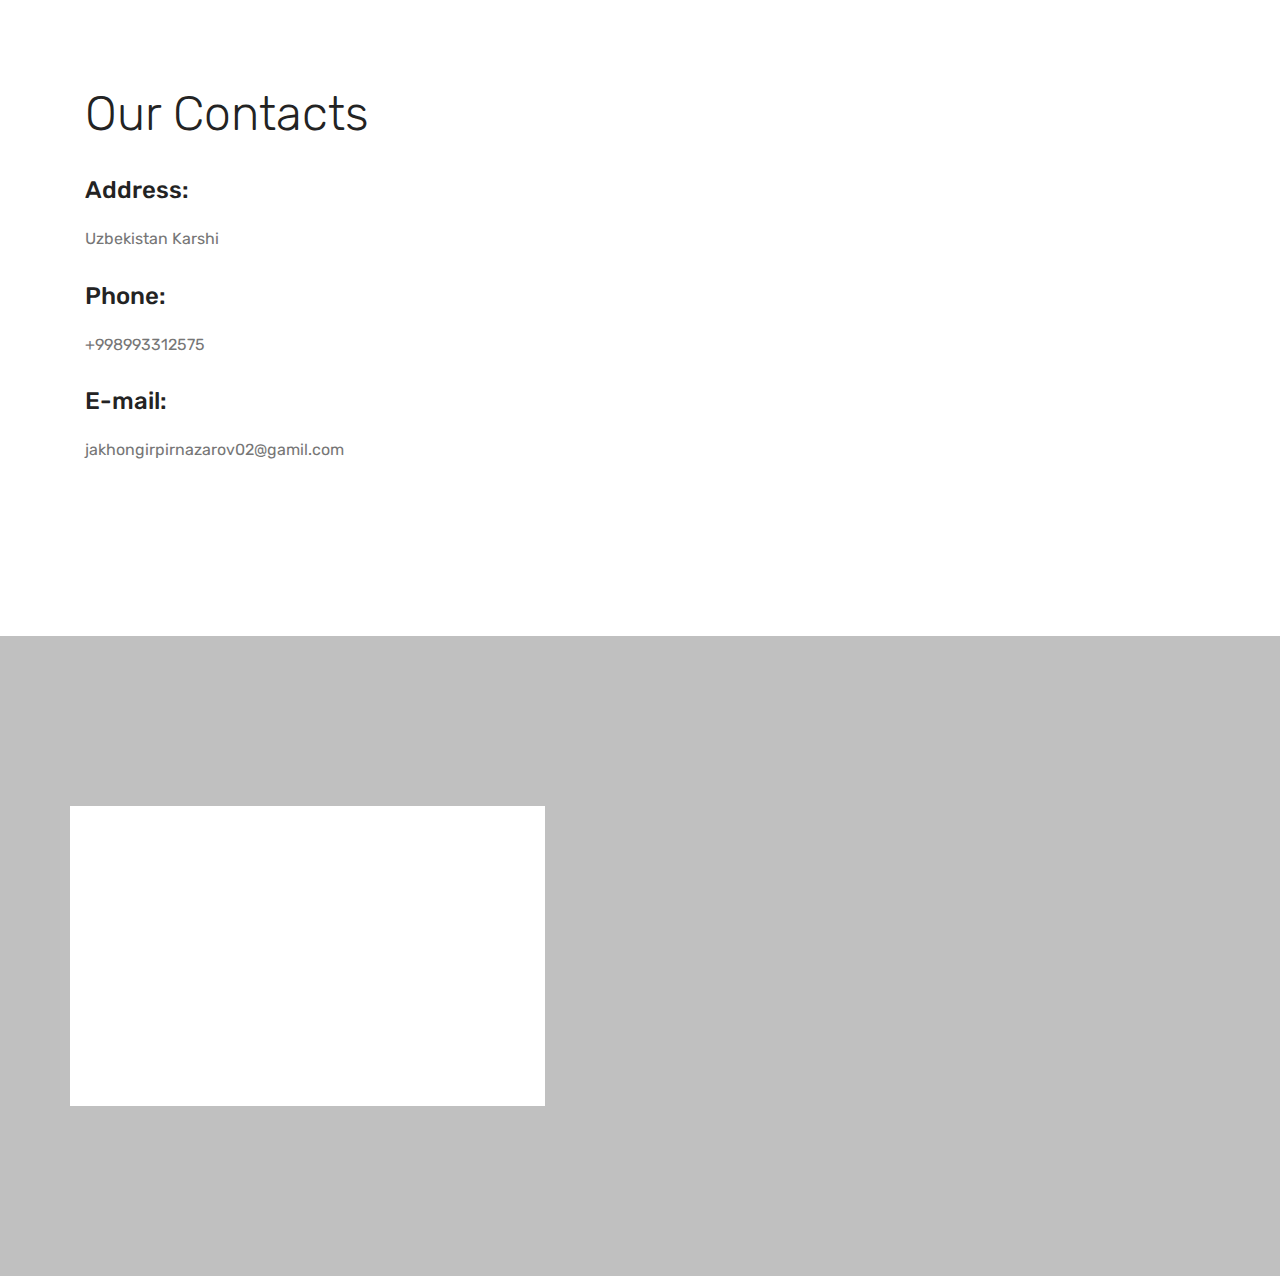
==== commit d373cc11: "first commit" ====
--- a/page4.html
+++ b/page4.html
@@ -52,14 +52,14 @@
                         <h5 class="align-left mbr-fonts-style m-0 display-5">
                             Phone:
                         </h5>
-                        <p class="mbr-text align-left mbr-fonts-style display-7">+998-99-114-99-21</p>
+                        <p class="mbr-text align-left mbr-fonts-style display-7">+998993312575</p>
                     </div>
                     <div class="b b-mail">
                         <h5 class="align-left mbr-fonts-style m-0 display-5">
                             E-mail:
                         </h5>
                         <p class="mbr-text align-left mbr-fonts-style display-7">
-                            xodjayevvalijon21@gamil.com</p>
+                            jakhongirpirnazarov02@gamil.com</p>
                     </div>
                 </div>
             </div>
